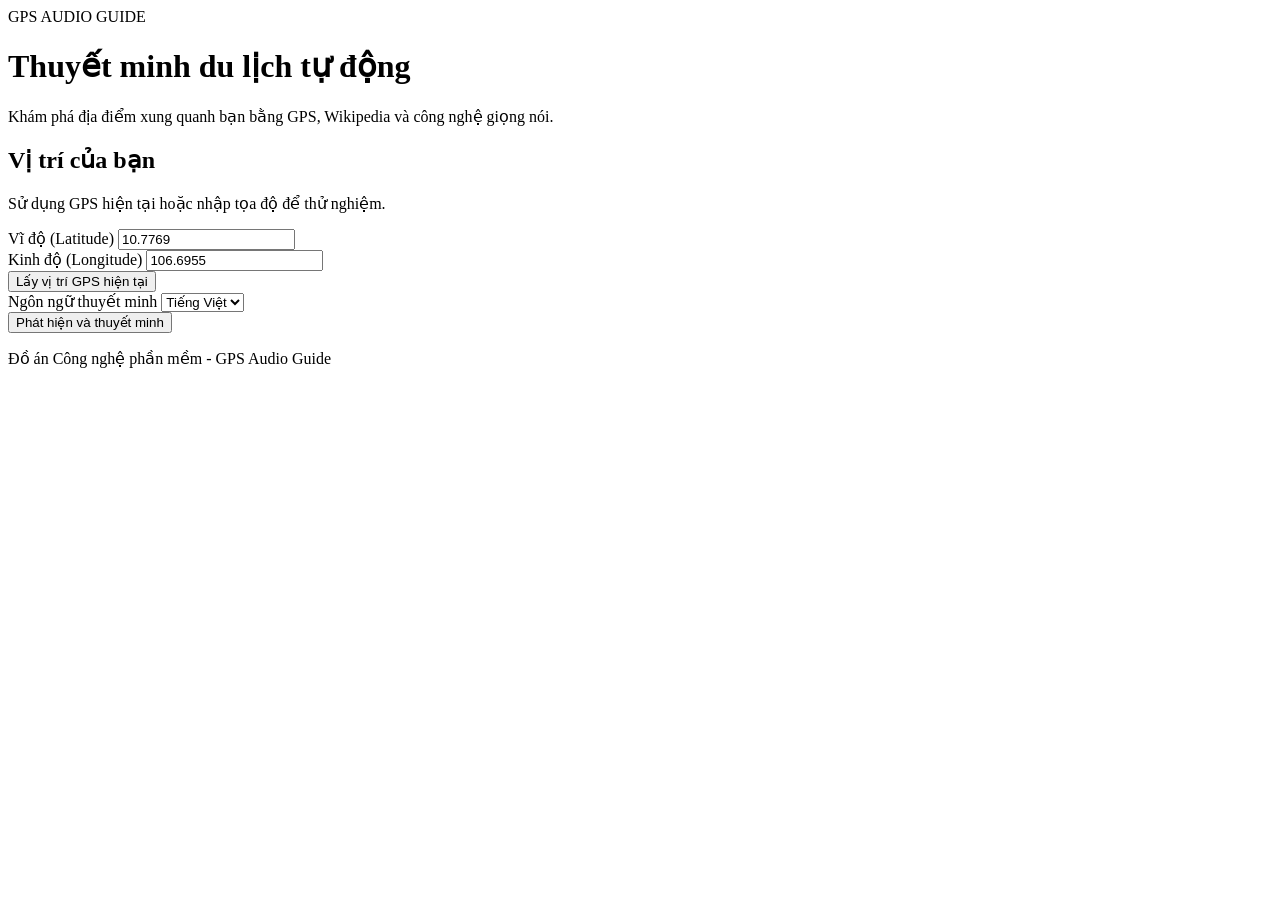
==== app/static/app/index.html @ 9c3a057d "feat: add GPS narration web interface" ====
<!DOCTYPE html>
<html lang="vi">
<head>
    <meta charset="UTF-8">
    <meta name="viewport"
          content="width=device-width, initial-scale=1.0">

    <title>GPS Audio Guide - Thuyết minh tự động</title>

    <link rel="stylesheet" href="/static/app/style.css">
    <script src="/static/app/script.js" defer></script>
</head>

<body>
    <div class="container">
        <header class="header">
            <span class="eyebrow">GPS AUDIO GUIDE</span>
            <h1>Thuyết minh du lịch tự động</h1>
            <p>
                Khám phá địa điểm xung quanh bạn bằng GPS,
                Wikipedia và công nghệ giọng nói.
            </p>
        </header>

        <main>
            <section class="card">
                <h2>Vị trí của bạn</h2>
                <p class="description">
                    Sử dụng GPS hiện tại hoặc nhập tọa độ để thử nghiệm.
                </p>

                <div class="form-grid">
                    <div class="field">
                        <label for="latitude">Vĩ độ (Latitude)</label>
                        <input
                            type="number"
                            id="latitude"
                            step="any"
                            min="-90"
                            max="90"
                            value="10.7769"
                        >
                    </div>

                    <div class="field">
                        <label for="longitude">Kinh độ (Longitude)</label>
                        <input
                            type="number"
                            id="longitude"
                            step="any"
                            min="-180"
                            max="180"
                            value="106.6955"
                        >
                    </div>
                </div>

                <button
                    type="button"
                    id="gpsButton"
                    class="secondary-button"
                >
                    Lấy vị trí GPS hiện tại
                </button>

                <div class="field language-field">
                    <label for="language">Ngôn ngữ thuyết minh</label>

                    <select id="language">
                        <option value="vi">Tiếng Việt</option>
                        <option value="en">English</option>
                        <option value="ja">日本語</option>
                    </select>
                </div>

                <button
                    type="button"
                    id="detectButton"
                    class="primary-button"
                >
                    Phát hiện và thuyết minh
                </button>

                <p id="statusMessage" role="status" aria-live="polite"></p>
            </section>

            <section class="card result-card" id="resultCard" hidden>
                <span class="eyebrow">KẾT QUẢ PHÁT HIỆN</span>

                <h2 id="locationName"></h2>

                <div class="metadata">
                    <span id="distanceInfo"></span>
                    <span id="languageInfo"></span>
                </div>

                <h3>Nội dung thuyết minh</h3>
                <p id="narrationText"></p>

                <div id="audioSection" hidden>
                    <h3>Nghe thuyết minh</h3>

                    <audio
                        id="audioPlayer"
                        controls
                        preload="none"
                    ></audio>

                    <p id="cacheInfo" class="description"></p>
                </div>
            </section>
        </main>

        <footer>
            Đồ án Công nghệ phần mềm - GPS Audio Guide
        </footer>
    </div>
</body>
</html>
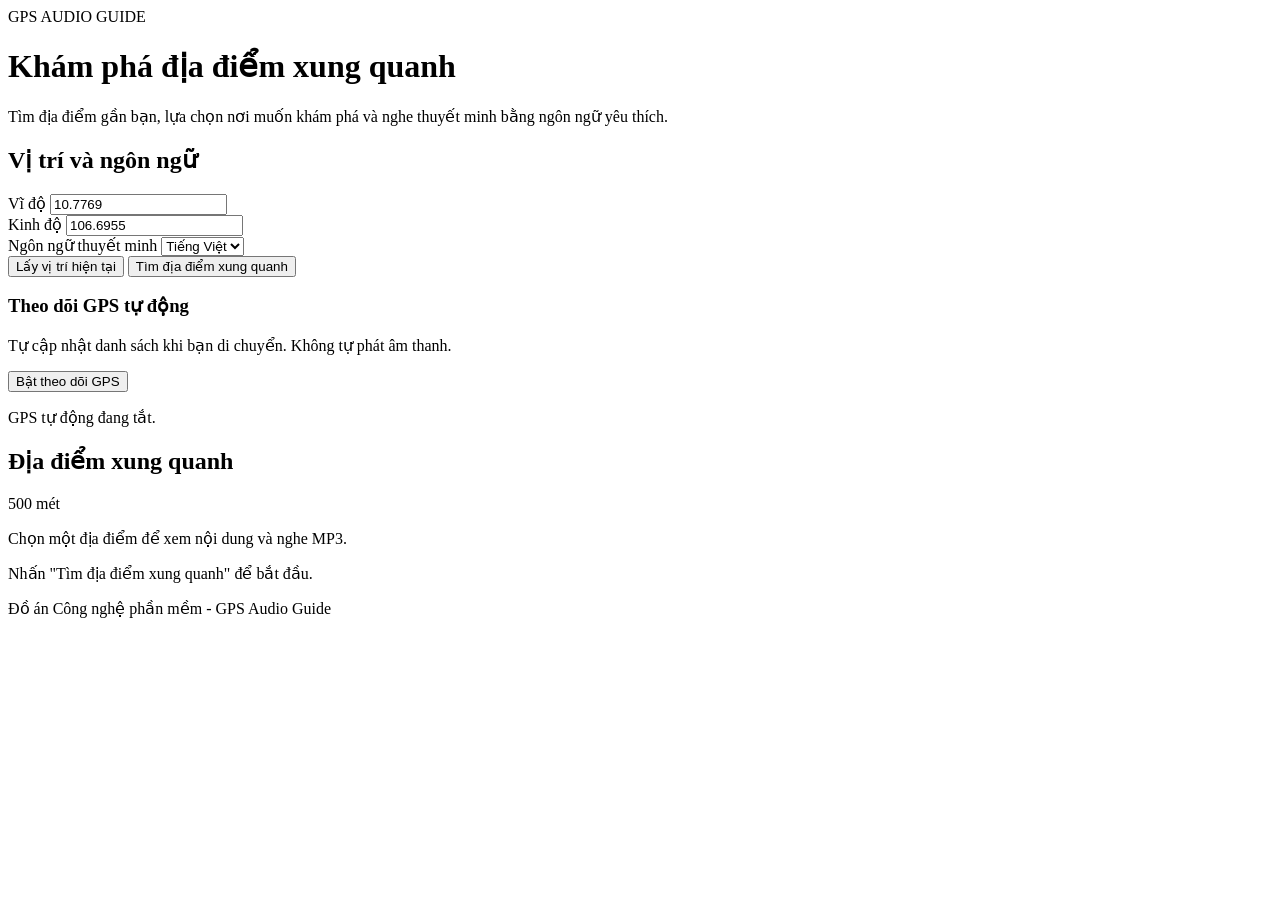
==== commit ef9b6d7b: "feat: add nearby POI discovery and selectable multilingual narration" ====
--- a/app/static/app/index.html
+++ b/app/static/app/index.html
@@ -6,115 +6,149 @@
     <meta name="viewport"
           content="width=device-width, initial-scale=1.0">
 
-    <title>GPS Audio Guide - Thuyết minh tự động</title>
+    <title>GPS Audio Guide</title>
 
     <link rel="stylesheet" href="/static/app/style.css">
     <script src="/static/app/script.js" defer></script>
 </head>
 
 <body>
-    <div class="container">
-        <header class="header">
-            <span class="eyebrow">GPS AUDIO GUIDE</span>
-            <h1>Thuyết minh du lịch tự động</h1>
-            <p>
-                Khám phá địa điểm xung quanh bạn bằng GPS,
-                Wikipedia và công nghệ giọng nói.
-            </p>
-        </header>
+<div class="container">
 
-        <main>
-            <section class="card">
-                <h2>Vị trí của bạn</h2>
+    <header class="header">
+        <span class="eyebrow">GPS AUDIO GUIDE</span>
+        <h1>Khám phá địa điểm xung quanh</h1>
+        <p>
+            Tìm địa điểm gần bạn, lựa chọn nơi muốn khám phá
+            và nghe thuyết minh bằng ngôn ngữ yêu thích.
+        </p>
+    </header>
+
+    <main>
+        <section class="card">
+            <h2>Vị trí và ngôn ngữ</h2>
+
+            <div class="form-grid">
+                <div class="field">
+                    <label for="latitude">Vĩ độ</label>
+                    <input
+                        id="latitude"
+                        type="number"
+                        step="any"
+                        min="-90"
+                        max="90"
+                        value="10.7769"
+                    >
+                </div>
+
+                <div class="field">
+                    <label for="longitude">Kinh độ</label>
+                    <input
+                        id="longitude"
+                        type="number"
+                        step="any"
+                        min="-180"
+                        max="180"
+                        value="106.6955"
+                    >
+                </div>
+            </div>
+
+            <div class="field language-field">
+                <label for="language">Ngôn ngữ thuyết minh</label>
+                <select id="language">
+                    <option value="vi">Tiếng Việt</option>
+                    <option value="en">English</option>
+                    <option value="ja">日本語</option>
+                </select>
+            </div>
+
+            <button
+                id="gpsButton"
+                type="button"
+                class="secondary-button"
+            >
+                Lấy vị trí hiện tại
+            </button>
+
+            <button
+                id="detectButton"
+                type="button"
+                class="primary-button"
+            >
+                Tìm địa điểm xung quanh
+            </button>
+
+            <div class="auto-gps-section">
+                <h3>Theo dõi GPS tự động</h3>
                 <p class="description">
-                    Sử dụng GPS hiện tại hoặc nhập tọa độ để thử nghiệm.
+                    Tự cập nhật danh sách khi bạn di chuyển.
+                    Không tự phát âm thanh.
                 </p>
 
-                <div class="form-grid">
-                    <div class="field">
-                        <label for="latitude">Vĩ độ (Latitude)</label>
-                        <input
-                            type="number"
-                            id="latitude"
-                            step="any"
-                            min="-90"
-                            max="90"
-                            value="10.7769"
-                        >
-                    </div>
-
-                    <div class="field">
-                        <label for="longitude">Kinh độ (Longitude)</label>
-                        <input
-                            type="number"
-                            id="longitude"
-                            step="any"
-                            min="-180"
-                            max="180"
-                            value="106.6955"
-                        >
-                    </div>
-                </div>
-
                 <button
+                    id="autoGpsButton"
                     type="button"
-                    id="gpsButton"
                     class="secondary-button"
+                    aria-pressed="false"
                 >
-                    Lấy vị trí GPS hiện tại
+                    Bật theo dõi GPS
                 </button>
 
-                <div class="field language-field">
-                    <label for="language">Ngôn ngữ thuyết minh</label>
+                <p id="autoGpsStatus" class="gps-status">
+                    GPS tự động đang tắt.
+                </p>
+            </div>
 
-                    <select id="language">
-                        <option value="vi">Tiếng Việt</option>
-                        <option value="en">English</option>
-                        <option value="ja">日本語</option>
-                    </select>
-                </div>
+            <p id="statusMessage" role="status"
+               aria-live="polite"></p>
+        </section>
 
-                <button
-                    type="button"
-                    id="detectButton"
-                    class="primary-button"
-                >
-                    Phát hiện và thuyết minh
-                </button>
+        <section class="card" id="nearbySection">
+            <div class="section-heading">
+                <h2>Địa điểm xung quanh</h2>
+                <span class="radius-label">500 mét</span>
+            </div>
 
-                <p id="statusMessage" role="status" aria-live="polite"></p>
-            </section>
+            <p class="description">
+                Chọn một địa điểm để xem nội dung và nghe MP3.
+            </p>
 
-            <section class="card result-card" id="resultCard" hidden>
-                <span class="eyebrow">KẾT QUẢ PHÁT HIỆN</span>
+            <div id="locationList" class="location-list">
+                <p class="empty-message">
+                    Nhấn "Tìm địa điểm xung quanh" để bắt đầu.
+                </p>
+            </div>
+        </section>
 
-                <h2 id="locationName"></h2>
+        <section class="card result-card" id="resultCard" hidden>
+            <span class="eyebrow">THUYẾT MINH ĐỊA ĐIỂM</span>
 
-                <div class="metadata">
-                    <span id="distanceInfo"></span>
-                    <span id="languageInfo"></span>
-                </div>
+            <h2 id="locationName"></h2>
 
-                <h3>Nội dung thuyết minh</h3>
-                <p id="narrationText"></p>
+            <div class="metadata">
+                <span id="distanceInfo"></span>
+                <span id="languageInfo"></span>
+            </div>
 
-                <div id="audioSection" hidden>
-                    <h3>Nghe thuyết minh</h3>
+            <h3>Nội dung thuyết minh</h3>
+            <p id="narrationText"></p>
 
-                    <audio
-                        id="audioPlayer"
-                        controls
-                        preload="none"
-                    ></audio>
+            <div id="audioSection" hidden>
+                <h3>Nghe thuyết minh</h3>
+                <audio id="audioPlayer" controls preload="none">
+                </audio>
+                <p id="cacheInfo" class="description"></p>
+                <p id="fallbackNotice" class="fallback-notice" hidden></p>
 
-                    <p id="cacheInfo" class="description"></p>
-                </div>
-            </section>
-        </main>
+            </div>
+        </section>
+    </main>
 
-        <footer>
-            Đồ án Công nghệ phần mềm - GPS Audio Guide
-        </footer>
-    </div>
+    <footer>
+        Đồ án Công nghệ phần mềm - GPS Audio Guide
+    </footer>
+
+</div>
 </body>
 </html>
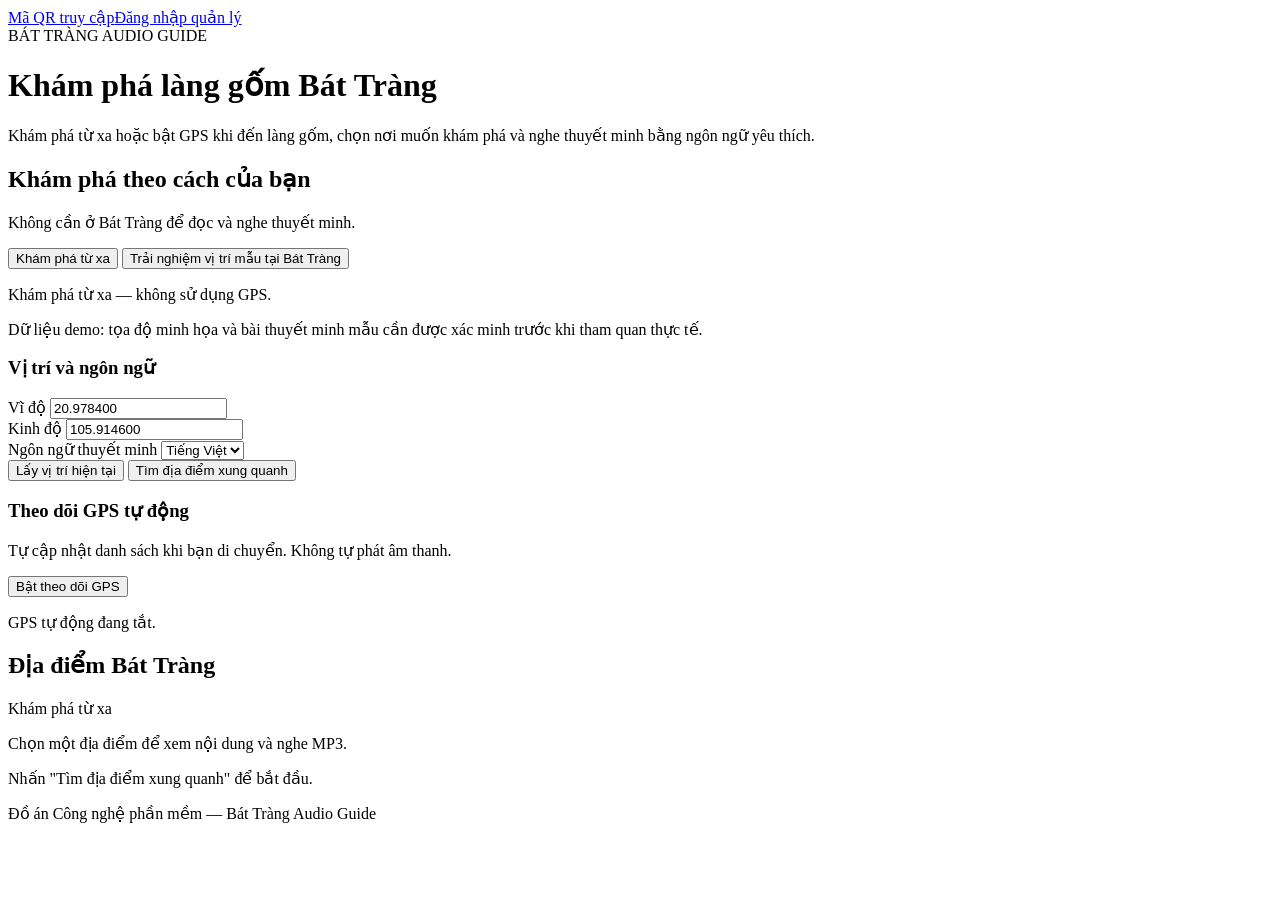
==== commit 7f408de4: "feat: add Bat Trang guide with Windows CI/CD" ====
--- a/app/static/app/index.html
+++ b/app/static/app/index.html
@@ -6,7 +6,7 @@
     <meta name="viewport"
           content="width=device-width, initial-scale=1.0">
 
-    <title>GPS Audio Guide</title>
+    <title>Bát Tràng Audio Guide</title>
 
     <link rel="stylesheet" href="/static/app/style.css">
     <script src="/static/app/script.js" defer></script>
@@ -15,18 +15,25 @@
 <body>
 <div class="container">
 
+    <nav class="public-nav" aria-label="Liên kết website"><a href="/share">Mã QR truy cập</a><a href="/admin">Đăng nhập quản lý</a></nav>
     <header class="header">
-        <span class="eyebrow">GPS AUDIO GUIDE</span>
-        <h1>Khám phá địa điểm xung quanh</h1>
+        <span class="eyebrow">BÁT TRÀNG AUDIO GUIDE</span>
+        <h1>Khám phá làng gốm Bát Tràng</h1>
         <p>
-            Tìm địa điểm gần bạn, lựa chọn nơi muốn khám phá
+            Khám phá từ xa hoặc bật GPS khi đến làng gốm, chọn nơi muốn khám phá
             và nghe thuyết minh bằng ngôn ngữ yêu thích.
         </p>
     </header>
 
     <main>
         <section class="card">
-            <h2>Vị trí và ngôn ngữ</h2>
+            <h2>Khám phá theo cách của bạn</h2>
+            <p>Không cần ở Bát Tràng để đọc và nghe thuyết minh.</p>
+            <button id="catalogButton" type="button" class="primary-button">Khám phá từ xa</button>
+            <button id="demoButton" type="button" class="secondary-button">Trải nghiệm vị trí mẫu tại Bát Tràng</button>
+            <p id="modeStatus" role="status">Khám phá từ xa — không sử dụng GPS.</p>
+            <p class="description">Dữ liệu demo: tọa độ minh họa và bài thuyết minh mẫu cần được xác minh trước khi tham quan thực tế.</p>
+            <h3>Vị trí và ngôn ngữ</h3>
 
             <div class="form-grid">
                 <div class="field">
@@ -37,7 +44,7 @@
                         step="any"
                         min="-90"
                         max="90"
-                        value="10.7769"
+                        value="20.978400"
                     >
                 </div>
 
@@ -49,7 +56,7 @@
                         step="any"
                         min="-180"
                         max="180"
-                        value="106.6955"
+                        value="105.914600"
                     >
                 </div>
             </div>
@@ -106,8 +113,8 @@
 
         <section class="card" id="nearbySection">
             <div class="section-heading">
-                <h2>Địa điểm xung quanh</h2>
-                <span class="radius-label">500 mét</span>
+                <h2 id="listHeading">Địa điểm Bát Tràng</h2>
+                <span id="listScope" class="radius-label">Khám phá từ xa</span>
             </div>
 
             <p class="description">
@@ -146,7 +153,7 @@
     </main>
 
     <footer>
-        Đồ án Công nghệ phần mềm - GPS Audio Guide
+        Đồ án Công nghệ phần mềm — Bát Tràng Audio Guide
     </footer>
 
 </div>
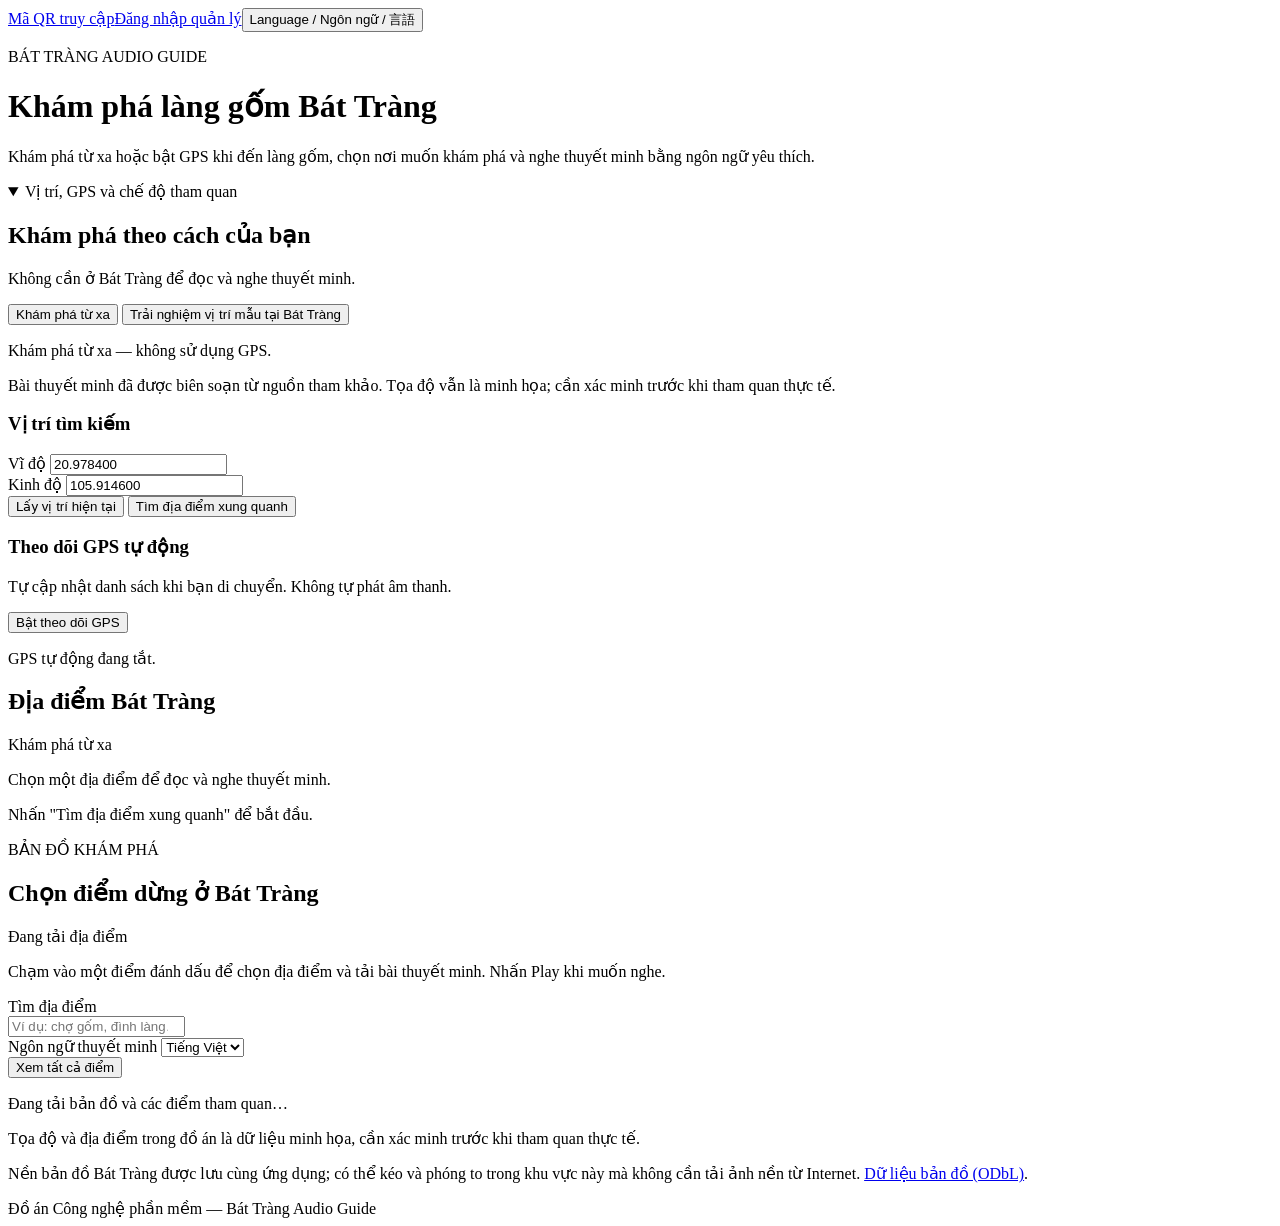
==== commit 32306d0a: "feat: add multilingual visitor UI, local map and offline narration" ====
--- a/app/static/app/index.html
+++ b/app/static/app/index.html
@@ -8,151 +8,215 @@
 
     <title>Bát Tràng Audio Guide</title>
 
-    <link rel="stylesheet" href="/static/app/style.css">
-    <script src="/static/app/script.js" defer></script>
+    <link rel="stylesheet" href="/static/vendor/leaflet/leaflet.css">
+    <link rel="stylesheet" href="/static/app/style.css?v=20261025-i18n1">
+    <script src="/static/vendor/leaflet/leaflet.js" defer></script>
+    <script src="/static/app/i18n.js?v=20261025-i18n1" defer></script>
+    <script src="/static/app/map.js?v=20261025-i18n1" defer></script>
+    <script src="/static/app/script.js?v=20261025-i18n1" defer></script>
 </head>
 
 <body>
+<dialog id="languageDialog" class="language-dialog" aria-labelledby="welcomeHeading" aria-describedby="languageHelp">
+    <div class="welcome-brand">BÁT TRÀNG AUDIO GUIDE</div>
+    <p class="welcome-greeting">Welcome · Xin chào · ようこそ</p>
+    <h2 id="welcomeHeading" data-i18n="Bạn đến từ đâu?">Bạn đến từ đâu?</h2>
+    <p id="languageHelp" data-i18n="Chọn quốc gia để gợi ý ngôn ngữ. Bạn luôn có thể chọn ngôn ngữ khác.">Chọn quốc gia để gợi ý ngôn ngữ. Bạn luôn có thể chọn ngôn ngữ khác.</p>
+    <label for="visitorCountry" data-i18n="Quốc gia / khu vực (không bắt buộc)">Quốc gia / khu vực (không bắt buộc)</label>
+    <select id="visitorCountry">
+        <option value="" data-i18n="Quốc gia khác / bỏ qua">Quốc gia khác / bỏ qua</option>
+        <option value="VN">Việt Nam · Vietnam · ベトナム</option>
+        <option value="JP">日本 · Japan · Nhật Bản</option>
+        <option value="US">United States · Hoa Kỳ · アメリカ</option>
+        <option value="GB">United Kingdom · Anh · イギリス</option>
+        <option value="AU">Australia · Úc · オーストラリア</option>
+    </select>
+    <p class="language-choice-label">Ngôn ngữ / Language / 言語</p>
+    <div class="language-choices" role="group" aria-label="Ngôn ngữ / Language / 言語">
+        <button type="button" data-language-choice="vi" lang="vi" aria-pressed="false">Tiếng Việt</button>
+        <button type="button" data-language-choice="en" lang="en" aria-pressed="false">English</button>
+        <button type="button" data-language-choice="ja" lang="ja" aria-pressed="false">日本語</button>
+    </div>
+    <button id="confirmLanguage" class="primary-button" type="button" data-i18n="Tiếp tục khám phá">Tiếp tục khám phá</button>
+    <p class="language-privacy" data-i18n="Lựa chọn chỉ lưu trên trình duyệt này và có thể đổi bất cứ lúc nào.">Lựa chọn chỉ lưu trên trình duyệt này và có thể đổi bất cứ lúc nào.</p>
+</dialog>
+
 <div class="container">
 
-    <nav class="public-nav" aria-label="Liên kết website"><a href="/share">Mã QR truy cập</a><a href="/admin">Đăng nhập quản lý</a></nav>
+    <nav class="public-nav" aria-label="Liên kết website" data-i18n-aria-label="Liên kết website"><a href="/share" data-i18n="Mã QR truy cập">Mã QR truy cập</a><a href="/admin" data-i18n="Đăng nhập quản lý">Đăng nhập quản lý</a><button id="changeLanguageButton" type="button" aria-haspopup="dialog">Language / Ngôn ngữ / 言語</button></nav>
+    <p id="languagePreferenceStatus" role="status"></p>
     <header class="header">
         <span class="eyebrow">BÁT TRÀNG AUDIO GUIDE</span>
-        <h1>Khám phá làng gốm Bát Tràng</h1>
-        <p>
+        <h1 data-i18n="Khám phá làng gốm Bát Tràng">Khám phá làng gốm Bát Tràng</h1>
+        <p data-i18n="Khám phá từ xa hoặc bật GPS khi đến làng gốm, chọn nơi muốn khám phá và nghe thuyết minh bằng ngôn ngữ yêu thích.">
             Khám phá từ xa hoặc bật GPS khi đến làng gốm, chọn nơi muốn khám phá
             và nghe thuyết minh bằng ngôn ngữ yêu thích.
         </p>
     </header>
 
     <main>
-        <section class="card">
-            <h2>Khám phá theo cách của bạn</h2>
-            <p>Không cần ở Bát Tràng để đọc và nghe thuyết minh.</p>
-            <button id="catalogButton" type="button" class="primary-button">Khám phá từ xa</button>
-            <button id="demoButton" type="button" class="secondary-button">Trải nghiệm vị trí mẫu tại Bát Tràng</button>
-            <p id="modeStatus" role="status">Khám phá từ xa — không sử dụng GPS.</p>
-            <p class="description">Dữ liệu demo: tọa độ minh họa và bài thuyết minh mẫu cần được xác minh trước khi tham quan thực tế.</p>
-            <h3>Vị trí và ngôn ngữ</h3>
-
-            <div class="form-grid">
-                <div class="field">
-                    <label for="latitude">Vĩ độ</label>
-                    <input
-                        id="latitude"
-                        type="number"
-                        step="any"
-                        min="-90"
-                        max="90"
-                        value="20.978400"
-                    >
-                </div>
-
-                <div class="field">
-                    <label for="longitude">Kinh độ</label>
-                    <input
-                        id="longitude"
-                        type="number"
-                        step="any"
-                        min="-180"
-                        max="180"
-                        value="105.914600"
-                    >
-                </div>
-            </div>
-
-            <div class="field language-field">
-                <label for="language">Ngôn ngữ thuyết minh</label>
-                <select id="language">
-                    <option value="vi">Tiếng Việt</option>
-                    <option value="en">English</option>
-                    <option value="ja">日本語</option>
-                </select>
-            </div>
-
-            <button
-                id="gpsButton"
-                type="button"
-                class="secondary-button"
-            >
-                Lấy vị trí hiện tại
-            </button>
-
-            <button
-                id="detectButton"
-                type="button"
-                class="primary-button"
-            >
-                Tìm địa điểm xung quanh
-            </button>
-
-            <div class="auto-gps-section">
-                <h3>Theo dõi GPS tự động</h3>
-                <p class="description">
-                    Tự cập nhật danh sách khi bạn di chuyển.
-                    Không tự phát âm thanh.
-                </p>
+        <details class="card exploration-tools" id="gpsSection" open>
+            <summary data-i18n="Vị trí, GPS và chế độ tham quan">Vị trí, GPS và chế độ tham quan</summary>
+            <div class="exploration-content">
+                <h2 data-i18n="Khám phá theo cách của bạn">Khám phá theo cách của bạn</h2>
+                <p data-i18n="Không cần ở Bát Tràng để đọc và nghe thuyết minh.">Không cần ở Bát Tràng để đọc và nghe thuyết minh.</p>
+                <button id="catalogButton" type="button" class="primary-button" data-i18n="Khám phá từ xa">Khám phá từ xa</button>
+                <button id="demoButton" type="button" class="secondary-button" data-i18n="Trải nghiệm vị trí mẫu tại Bát Tràng">Trải nghiệm vị trí mẫu tại Bát Tràng</button>
+                <p id="modeStatus" role="status" data-i18n="Khám phá từ xa — không sử dụng GPS.">Khám phá từ xa — không sử dụng GPS.</p>
+                <p class="description" data-i18n="Bài thuyết minh đã được biên soạn từ nguồn tham khảo. Tọa độ vẫn là minh họa; cần xác minh trước khi tham quan thực tế.">Bài thuyết minh đã được biên soạn từ nguồn tham khảo. Tọa độ vẫn là minh họa; cần xác minh trước khi tham quan thực tế.</p>
+                <h3 data-i18n="Vị trí tìm kiếm">Vị trí tìm kiếm</h3>
+
+                <div class="form-grid">
+                    <div class="field">
+                        <label for="latitude" data-i18n="Vĩ độ">Vĩ độ</label>
+                        <input
+                            id="latitude"
+                            type="number"
+                            step="any"
+                            min="-90"
+                            max="90"
+                            value="20.978400"
+                        >
+                    </div>
+
+                    <div class="field">
+                        <label for="longitude" data-i18n="Kinh độ">Kinh độ</label>
+                        <input
+                            id="longitude"
+                            type="number"
+                            step="any"
+                            min="-180"
+                            max="180"
+                            value="105.914600"
+                        >
+                    </div>
+                </div>
 
                 <button
-                    id="autoGpsButton"
+                    id="gpsButton"
                     type="button"
                     class="secondary-button"
-                    aria-pressed="false"
-                >
-                    Bật theo dõi GPS
+                 data-i18n="Lấy vị trí hiện tại">
+                    Lấy vị trí hiện tại
                 </button>
 
-                <p id="autoGpsStatus" class="gps-status">
-                    GPS tự động đang tắt.
-                </p>
-            </div>
-
-            <p id="statusMessage" role="status"
-               aria-live="polite"></p>
-        </section>
+                <button
+                    id="detectButton"
+                    type="button"
+                    class="primary-button"
+                 data-i18n="Tìm địa điểm xung quanh">
+                    Tìm địa điểm xung quanh
+                </button>
+
+                <div class="auto-gps-section">
+                    <h3 data-i18n="Theo dõi GPS tự động">Theo dõi GPS tự động</h3>
+                    <p class="description" data-i18n="Tự cập nhật danh sách khi bạn di chuyển. Không tự phát âm thanh.">
+                        Tự cập nhật danh sách khi bạn di chuyển.
+                        Không tự phát âm thanh.
+                    </p>
+
+                    <button
+                        id="autoGpsButton"
+                        type="button"
+                        class="secondary-button"
+                        aria-pressed="false"
+                     data-i18n="Bật theo dõi GPS">
+                        Bật theo dõi GPS
+                    </button>
+
+                    <p id="autoGpsStatus" class="gps-status" data-i18n="GPS tự động đang tắt.">
+                        GPS tự động đang tắt.
+                    </p>
+                </div>
+
+                <p id="statusMessage"></p>
+            </div>
+        </details>
 
         <section class="card" id="nearbySection">
             <div class="section-heading">
-                <h2 id="listHeading">Địa điểm Bát Tràng</h2>
-                <span id="listScope" class="radius-label">Khám phá từ xa</span>
-            </div>
-
-            <p class="description">
-                Chọn một địa điểm để xem nội dung và nghe MP3.
+                <h2 id="listHeading" data-i18n="Địa điểm Bát Tràng">Địa điểm Bát Tràng</h2>
+                <span id="listScope" class="radius-label" data-i18n="Khám phá từ xa">Khám phá từ xa</span>
+            </div>
+
+            <p class="description" data-i18n="Chọn một địa điểm để đọc và nghe thuyết minh.">
+                Chọn một địa điểm để đọc và nghe thuyết minh.
             </p>
 
             <div id="locationList" class="location-list">
-                <p class="empty-message">
+                <p class="empty-message" data-i18n="Nhấn &quot;Tìm địa điểm xung quanh&quot; để bắt đầu.">
                     Nhấn "Tìm địa điểm xung quanh" để bắt đầu.
                 </p>
             </div>
         </section>
 
+        <section class="card map-card" id="mapSection" aria-labelledby="mapHeading">
+            <div class="section-heading">
+                <div>
+                    <span class="eyebrow" data-i18n="BẢN ĐỒ KHÁM PHÁ">BẢN ĐỒ KHÁM PHÁ</span>
+                    <h2 id="mapHeading" data-i18n="Chọn điểm dừng ở Bát Tràng">Chọn điểm dừng ở Bát Tràng</h2>
+                </div>
+                <span class="radius-label" id="mapCount" data-i18n="Đang tải địa điểm">Đang tải địa điểm</span>
+            </div>
+            <p class="description" data-i18n="Chạm vào một điểm đánh dấu để chọn địa điểm và tải bài thuyết minh. Nhấn Play khi muốn nghe.">Chạm vào một điểm đánh dấu để chọn địa điểm và tải bài thuyết minh. Nhấn Play khi muốn nghe.</p>
+            <div class="map-toolbar">
+                <div class="field map-search">
+                    <label for="locationSearch" data-i18n="Tìm địa điểm">Tìm địa điểm</label>
+                    <div class="search-input-wrap">
+                        <input id="locationSearch" type="search" placeholder="Ví dụ: chợ gốm, đình làng…" data-i18n-placeholder="Ví dụ: chợ gốm, đình làng…" autocomplete="off" aria-controls="locationList locationMap">
+                        <button id="clearSearchButton" type="button" aria-label="Xóa từ khóa tìm kiếm" data-i18n-aria-label="Xóa từ khóa tìm kiếm" hidden>×</button>
+                    </div>
+                </div>
+                <div class="field map-language">
+                    <label for="language" data-i18n="Ngôn ngữ thuyết minh">Ngôn ngữ thuyết minh</label>
+                    <select id="language">
+                        <option value="vi">Tiếng Việt</option>
+                        <option value="en">English</option>
+                        <option value="ja">日本語</option>
+                    </select>
+                </div>
+                <button id="fitMapButton" class="secondary-button" type="button" data-i18n="Xem tất cả điểm">Xem tất cả điểm</button>
+            </div>
+            <div id="locationMap" class="location-map" role="region" aria-label="Bản đồ các địa điểm Bát Tràng" data-i18n-aria-label="Bản đồ các địa điểm Bát Tràng" aria-describedby="mapStatus"></div>
+            <p id="mapNotice" class="map-notice" role="status" hidden></p>
+            <div class="map-footer">
+                <p id="mapStatus" role="status" aria-live="polite" data-i18n="Đang tải bản đồ và các điểm tham quan…">Đang tải bản đồ và các điểm tham quan…</p>
+                <a id="mapResultLink" href="#resultCard" hidden data-i18n="Đọc và nghe thuyết minh ↓">Đọc và nghe thuyết minh ↓</a>
+            </div>
+            <p class="map-disclaimer" data-i18n="Tọa độ và địa điểm trong đồ án là dữ liệu minh họa, cần xác minh trước khi tham quan thực tế.">Tọa độ và địa điểm trong đồ án là dữ liệu minh họa, cần xác minh trước khi tham quan thực tế.</p>
+            <p class="map-disclaimer"><span data-i18n="Nền bản đồ Bát Tràng được lưu cùng ứng dụng; có thể kéo và phóng to trong khu vực này mà không cần tải ảnh nền từ Internet.">Nền bản đồ Bát Tràng được lưu cùng ứng dụng; có thể kéo và phóng to trong khu vực này mà không cần tải ảnh nền từ Internet.</span> <a href="/static/app/bat-trang-basemap.geojson" download data-i18n="Dữ liệu bản đồ (ODbL)">Dữ liệu bản đồ (ODbL)</a>.</p>
+        </section>
+
         <section class="card result-card" id="resultCard" hidden>
-            <span class="eyebrow">THUYẾT MINH ĐỊA ĐIỂM</span>
-
+            <div class="section-heading">
+                <span class="eyebrow" data-i18n="THUYẾT MINH ĐỊA ĐIỂM">THUYẾT MINH ĐỊA ĐIỂM</span>
+                <a class="back-to-map" href="#mapSection" data-i18n="Quay lại bản đồ ↑">Quay lại bản đồ ↑</a>
+            </div>
             <h2 id="locationName"></h2>
-
             <div class="metadata">
                 <span id="distanceInfo"></span>
                 <span id="languageInfo"></span>
             </div>
-
-            <h3>Nội dung thuyết minh</h3>
+            <h3 data-i18n="Nội dung thuyết minh">Nội dung thuyết minh</h3>
             <p id="narrationText"></p>
-
+            <button id="retryNarrationButton" class="secondary-button retry-narration" type="button" hidden data-i18n="Thử tải lại thuyết minh">Thử tải lại thuyết minh</button>
             <div id="audioSection" hidden>
-                <h3>Nghe thuyết minh</h3>
-                <audio id="audioPlayer" controls preload="none">
-                </audio>
+                <h3 data-i18n="Nghe thuyết minh">Nghe thuyết minh</h3>
+                <p id="audioStatus" class="description" role="status" aria-live="polite"></p>
+                <audio id="audioPlayer" controls preload="none" hidden></audio>
+                <div class="speech-controls">
+                    <button id="deviceSpeechButton" class="secondary-button" type="button" hidden data-i18n="Nghe bằng giọng thiết bị">Nghe bằng giọng thiết bị</button>
+                    <button id="stopSpeechButton" class="secondary-button" type="button" hidden data-i18n="Dừng đọc">Dừng đọc</button>
+                    <button id="retryAudioButton" class="secondary-button" type="button" hidden data-i18n="Thử phát lại">Thử phát lại</button>
+                </div>
                 <p id="cacheInfo" class="description"></p>
                 <p id="fallbackNotice" class="fallback-notice" hidden></p>
-
             </div>
         </section>
+
     </main>
 
-    <footer>
+    <footer data-i18n="Đồ án Công nghệ phần mềm — Bát Tràng Audio Guide">
         Đồ án Công nghệ phần mềm — Bát Tràng Audio Guide
     </footer>
 
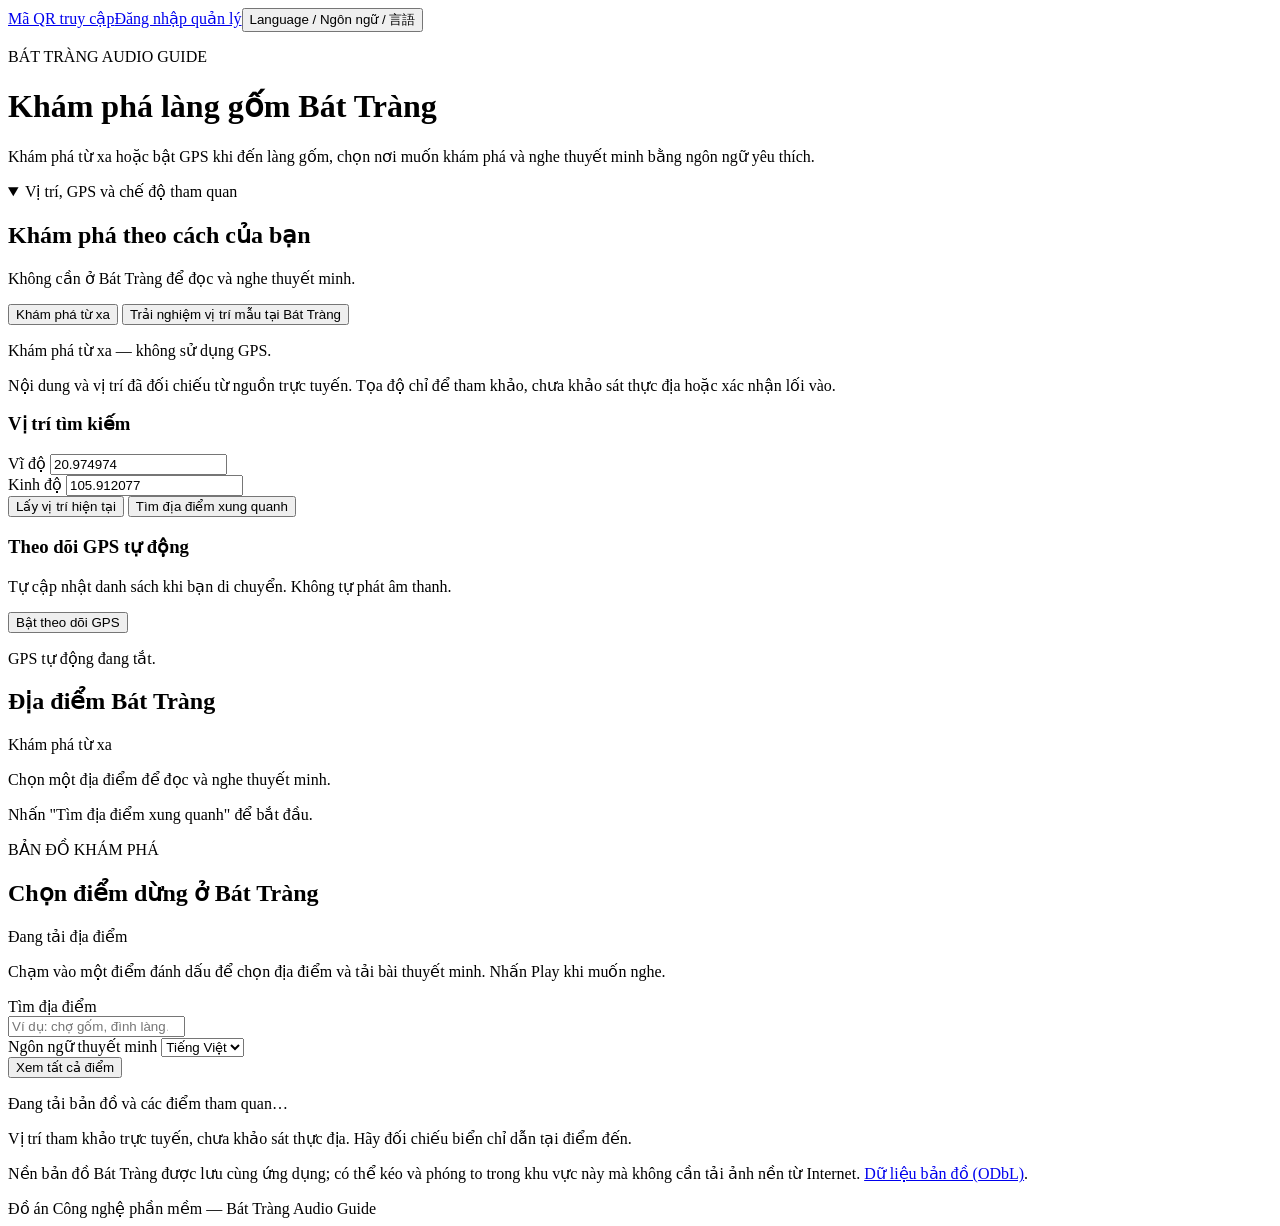
==== commit ca26a0c0: "fix: replace Bat Trang demo locations with sourced catalog" ====
--- a/app/static/app/index.html
+++ b/app/static/app/index.html
@@ -9,11 +9,11 @@
     <title>Bát Tràng Audio Guide</title>
 
     <link rel="stylesheet" href="/static/vendor/leaflet/leaflet.css">
-    <link rel="stylesheet" href="/static/app/style.css?v=20261025-i18n1">
+    <link rel="stylesheet" href="/static/app/style.css?v=20261026-catalog1">
     <script src="/static/vendor/leaflet/leaflet.js" defer></script>
-    <script src="/static/app/i18n.js?v=20261025-i18n1" defer></script>
-    <script src="/static/app/map.js?v=20261025-i18n1" defer></script>
-    <script src="/static/app/script.js?v=20261025-i18n1" defer></script>
+    <script src="/static/app/i18n.js?v=20261026-catalog1" defer></script>
+    <script src="/static/app/map.js?v=20261026-catalog1" defer></script>
+    <script src="/static/app/script.js?v=20261026-catalog1" defer></script>
 </head>
 
 <body>
@@ -63,7 +63,7 @@
                 <button id="catalogButton" type="button" class="primary-button" data-i18n="Khám phá từ xa">Khám phá từ xa</button>
                 <button id="demoButton" type="button" class="secondary-button" data-i18n="Trải nghiệm vị trí mẫu tại Bát Tràng">Trải nghiệm vị trí mẫu tại Bát Tràng</button>
                 <p id="modeStatus" role="status" data-i18n="Khám phá từ xa — không sử dụng GPS.">Khám phá từ xa — không sử dụng GPS.</p>
-                <p class="description" data-i18n="Bài thuyết minh đã được biên soạn từ nguồn tham khảo. Tọa độ vẫn là minh họa; cần xác minh trước khi tham quan thực tế.">Bài thuyết minh đã được biên soạn từ nguồn tham khảo. Tọa độ vẫn là minh họa; cần xác minh trước khi tham quan thực tế.</p>
+                <p class="description" data-i18n="Nội dung và vị trí đã đối chiếu từ nguồn trực tuyến. Tọa độ chỉ để tham khảo, chưa khảo sát thực địa hoặc xác nhận lối vào.">Nội dung và vị trí đã đối chiếu từ nguồn trực tuyến. Tọa độ chỉ để tham khảo, chưa khảo sát thực địa hoặc xác nhận lối vào.</p>
                 <h3 data-i18n="Vị trí tìm kiếm">Vị trí tìm kiếm</h3>
 
                 <div class="form-grid">
@@ -75,7 +75,7 @@
                             step="any"
                             min="-90"
                             max="90"
-                            value="20.978400"
+                            value="20.974974"
                         >
                     </div>
 
@@ -87,7 +87,7 @@
                             step="any"
                             min="-180"
                             max="180"
-                            value="105.914600"
+                            value="105.912077"
                         >
                     </div>
                 </div>
@@ -183,7 +183,7 @@
                 <p id="mapStatus" role="status" aria-live="polite" data-i18n="Đang tải bản đồ và các điểm tham quan…">Đang tải bản đồ và các điểm tham quan…</p>
                 <a id="mapResultLink" href="#resultCard" hidden data-i18n="Đọc và nghe thuyết minh ↓">Đọc và nghe thuyết minh ↓</a>
             </div>
-            <p class="map-disclaimer" data-i18n="Tọa độ và địa điểm trong đồ án là dữ liệu minh họa, cần xác minh trước khi tham quan thực tế.">Tọa độ và địa điểm trong đồ án là dữ liệu minh họa, cần xác minh trước khi tham quan thực tế.</p>
+            <p class="map-disclaimer" data-i18n="Vị trí tham khảo trực tuyến, chưa khảo sát thực địa. Hãy đối chiếu biển chỉ dẫn tại điểm đến.">Vị trí tham khảo trực tuyến, chưa khảo sát thực địa. Hãy đối chiếu biển chỉ dẫn tại điểm đến.</p>
             <p class="map-disclaimer"><span data-i18n="Nền bản đồ Bát Tràng được lưu cùng ứng dụng; có thể kéo và phóng to trong khu vực này mà không cần tải ảnh nền từ Internet.">Nền bản đồ Bát Tràng được lưu cùng ứng dụng; có thể kéo và phóng to trong khu vực này mà không cần tải ảnh nền từ Internet.</span> <a href="/static/app/bat-trang-basemap.geojson" download data-i18n="Dữ liệu bản đồ (ODbL)">Dữ liệu bản đồ (ODbL)</a>.</p>
         </section>
 
@@ -197,6 +197,8 @@
                 <span id="distanceInfo"></span>
                 <span id="languageInfo"></span>
             </div>
+            <p id="locationReference" class="description"></p>
+            <a id="locationSource" class="place-source" target="_blank" rel="noopener noreferrer" data-i18n="Nguồn tham khảo ↗" hidden>Nguồn tham khảo ↗</a>
             <h3 data-i18n="Nội dung thuyết minh">Nội dung thuyết minh</h3>
             <p id="narrationText"></p>
             <button id="retryNarrationButton" class="secondary-button retry-narration" type="button" hidden data-i18n="Thử tải lại thuyết minh">Thử tải lại thuyết minh</button>
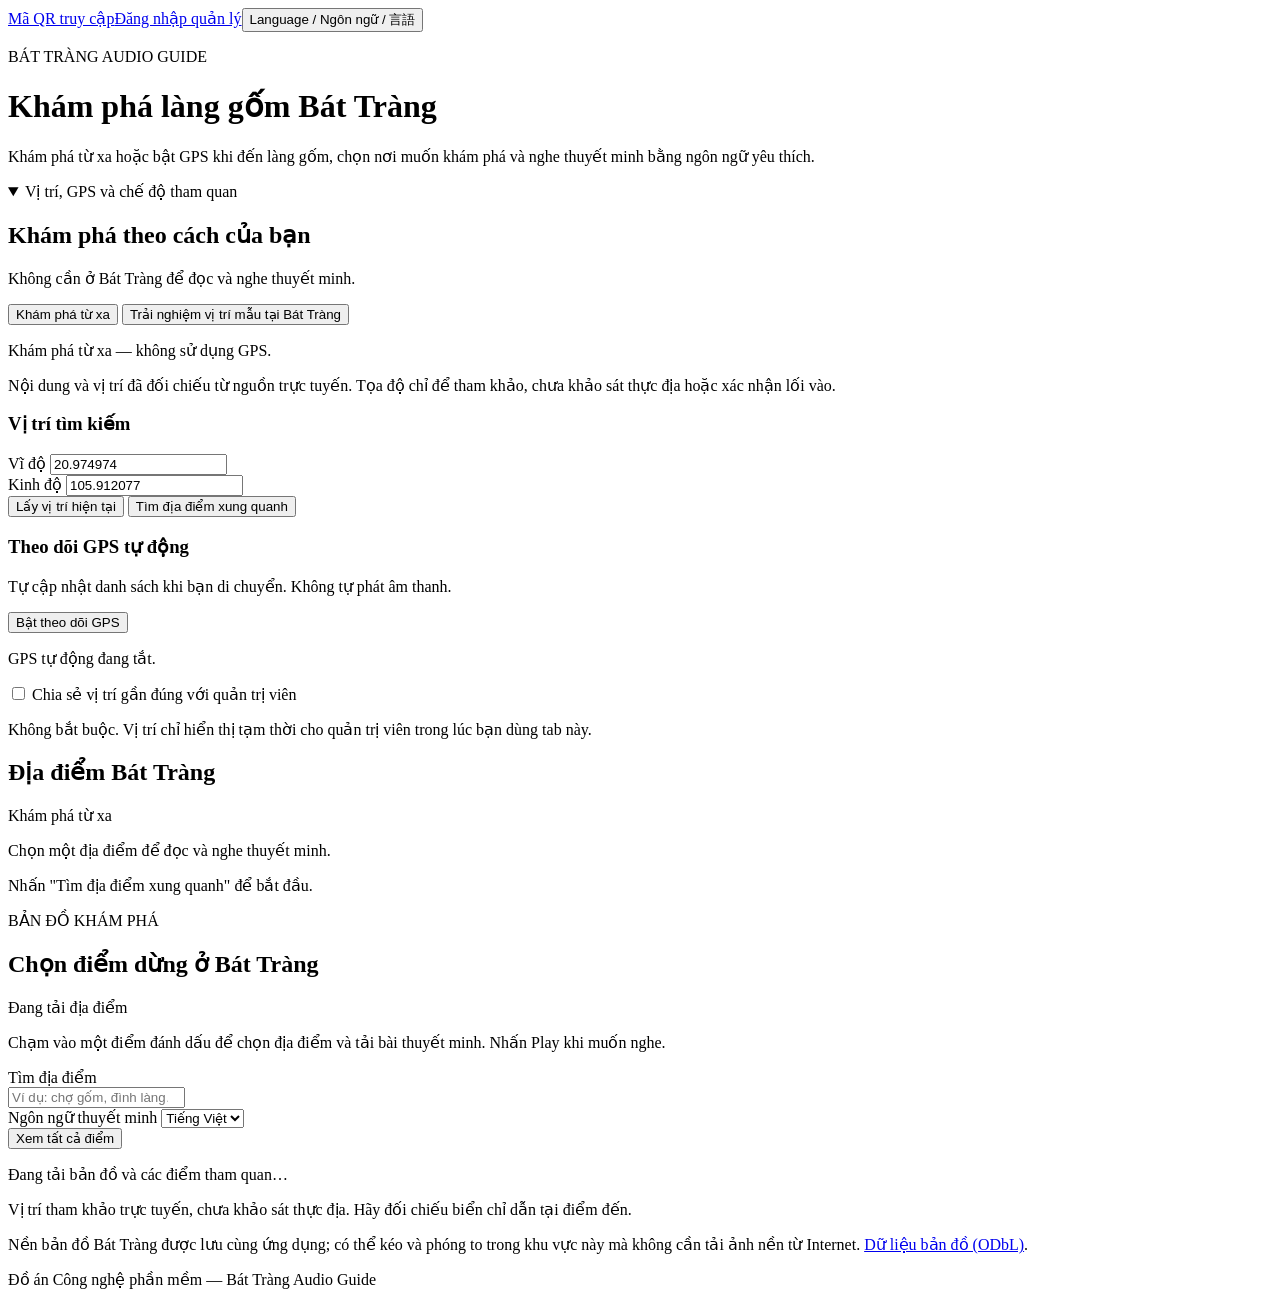
==== commit 91ae029b: "feat: hoàn thiện thuyết minh và dashboard phiên khách Đồng bộ bộ lọc POI công khai và chỉ tải âm tha" ====
--- a/app/static/app/index.html
+++ b/app/static/app/index.html
@@ -11,9 +11,10 @@
     <link rel="stylesheet" href="/static/vendor/leaflet/leaflet.css">
     <link rel="stylesheet" href="/static/app/style.css?v=20261026-catalog1">
     <script src="/static/vendor/leaflet/leaflet.js" defer></script>
-    <script src="/static/app/i18n.js?v=20261026-catalog1" defer></script>
+    <script src="/static/app/i18n.js?v=20261112-presence2" defer></script>
     <script src="/static/app/map.js?v=20261026-catalog1" defer></script>
-    <script src="/static/app/script.js?v=20261026-catalog1" defer></script>
+    <script src="/static/app/script.js?v=20261111-play1" defer></script>
+    <script src="/static/app/presence.js?v=20261112-presence2" defer></script>
 </head>
 
 <body>
@@ -129,6 +130,15 @@
                     </p>
                 </div>
 
+                <div class="auto-gps-section">
+                    <label for="shareVisitorLocation">
+                        <input id="shareVisitorLocation" type="checkbox" autocomplete="off" aria-describedby="shareVisitorLocationHelp">
+                        <span data-i18n="Chia sẻ vị trí gần đúng với quản trị viên">Chia sẻ vị trí gần đúng với quản trị viên</span>
+                    </label>
+                    <p id="shareVisitorLocationHelp" class="description" data-i18n="Không bắt buộc. Vị trí chỉ hiển thị tạm thời cho quản trị viên trong lúc bạn dùng tab này.">Không bắt buộc. Vị trí chỉ hiển thị tạm thời cho quản trị viên trong lúc bạn dùng tab này.</p>
+                    <p id="shareVisitorLocationStatus" class="gps-status" role="status" hidden></p>
+                </div>
+
                 <p id="statusMessage"></p>
             </div>
         </details>
@@ -199,17 +209,18 @@
             </div>
             <p id="locationReference" class="description"></p>
             <a id="locationSource" class="place-source" target="_blank" rel="noopener noreferrer" data-i18n="Nguồn tham khảo ↗" hidden>Nguồn tham khảo ↗</a>
-            <h3 data-i18n="Nội dung thuyết minh">Nội dung thuyết minh</h3>
+            <h3 id="narrationTitle"></h3>
             <p id="narrationText"></p>
             <button id="retryNarrationButton" class="secondary-button retry-narration" type="button" hidden data-i18n="Thử tải lại thuyết minh">Thử tải lại thuyết minh</button>
             <div id="audioSection" hidden>
                 <h3 data-i18n="Nghe thuyết minh">Nghe thuyết minh</h3>
                 <p id="audioStatus" class="description" role="status" aria-live="polite"></p>
+                <button id="playAudioButton" class="primary-button" type="button" hidden data-i18n="Phát thuyết minh">Phát thuyết minh</button>
                 <audio id="audioPlayer" controls preload="none" hidden></audio>
                 <div class="speech-controls">
                     <button id="deviceSpeechButton" class="secondary-button" type="button" hidden data-i18n="Nghe bằng giọng thiết bị">Nghe bằng giọng thiết bị</button>
                     <button id="stopSpeechButton" class="secondary-button" type="button" hidden data-i18n="Dừng đọc">Dừng đọc</button>
-                    <button id="retryAudioButton" class="secondary-button" type="button" hidden data-i18n="Thử phát lại">Thử phát lại</button>
+                    <button id="retryAudioButton" class="secondary-button" type="button" hidden data-i18n="Tải lại bài để phát">Tải lại bài để phát</button>
                 </div>
                 <p id="cacheInfo" class="description"></p>
                 <p id="fallbackNotice" class="fallback-notice" hidden></p>
